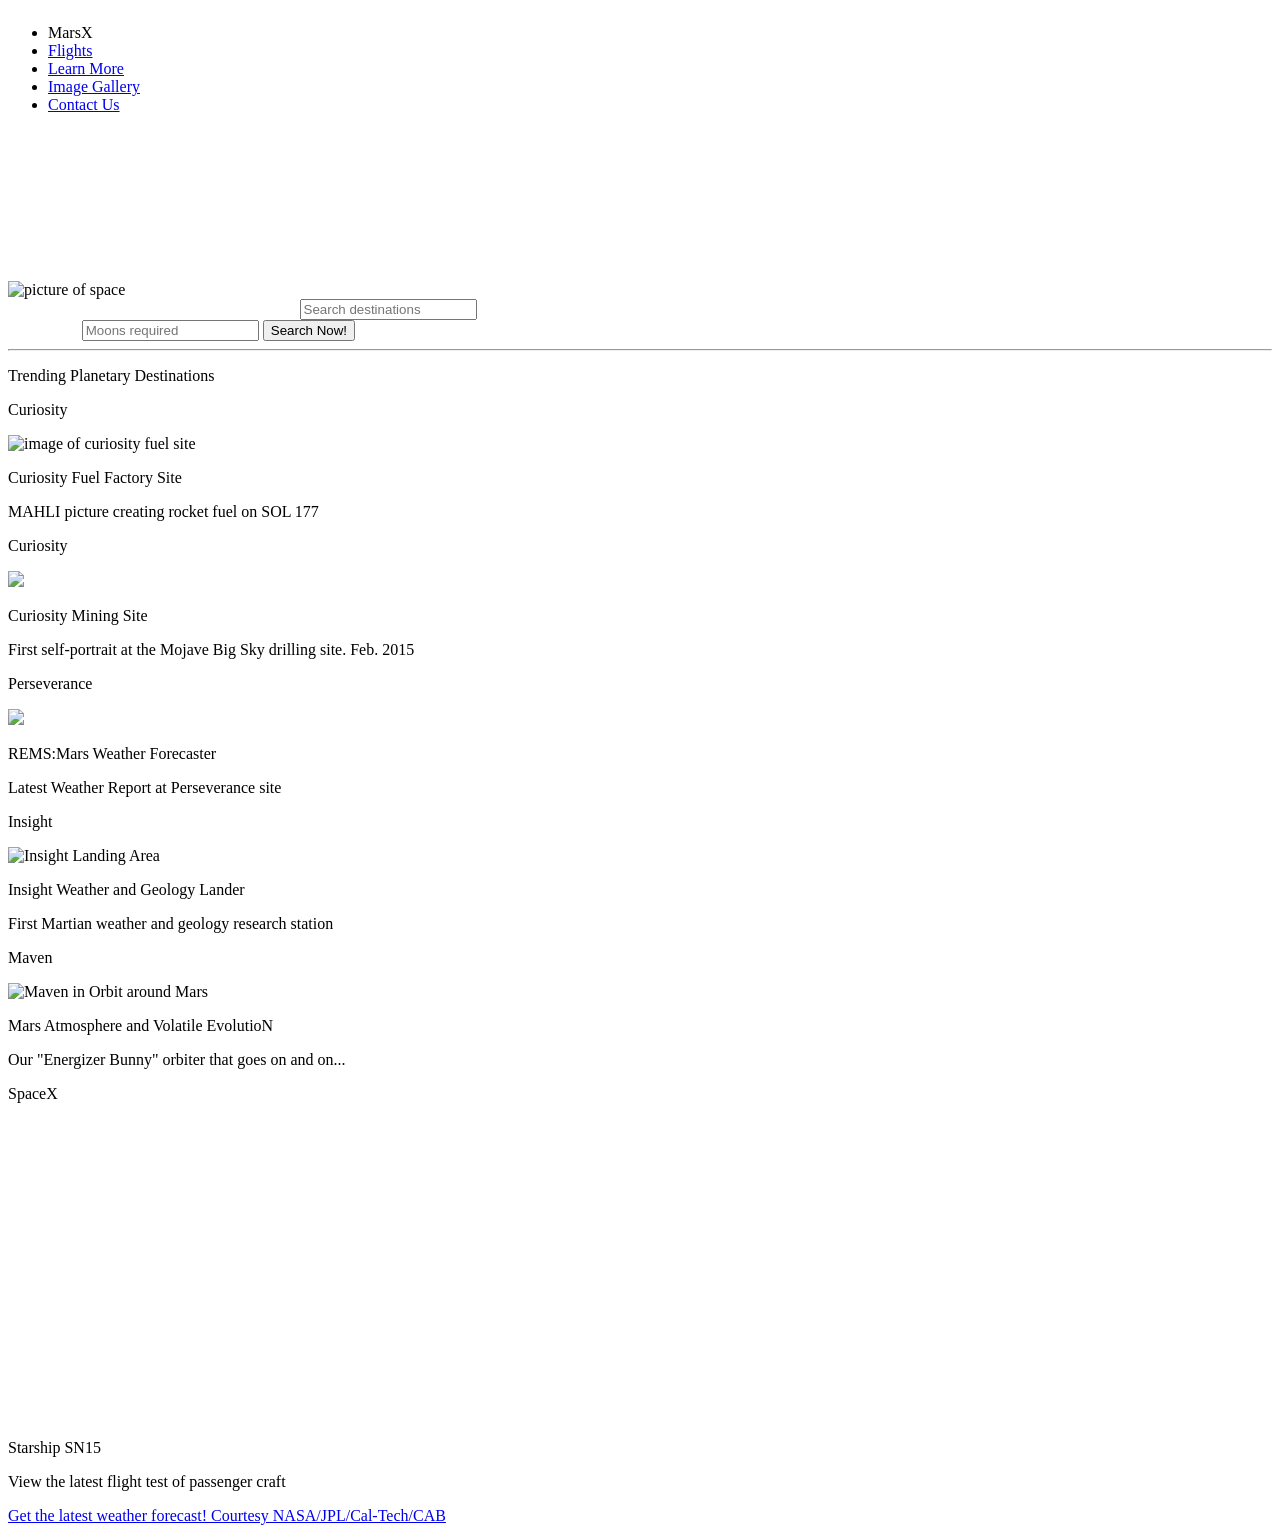
==== aboutUs.html @ 8525b249 "Merge pull request #1 from dorler/main Pull from Deb's Main prelim" ====
<!doctype html>
<html class="no-js" lang="en">
  <head>
    <meta charset="utf-8" />
    <meta name="viewport" content="width=device-width, initial-scale=1.0" />
    <title>About Us</title>
    <link rel="stylesheet" href="https://cdnjs.cloudflare.com/ajax/libs/foundation/6.4.3/css/foundation.min.css">
    <link rel="stylesheet" href="https://cdnjs.cloudflare.com/ajax/libs/foundation/6.4.3/css/foundation-prototype.min.css">
    <link href='https://cdnjs.cloudflare.com/ajax/libs/foundicons/3.0.0/foundation-icons.css' rel='stylesheet' type='text/css'>
    <link rel="stylesheet" href="assets/css/style.css">
    <!-- optional CDN for Foundation Icons ^^ -->
    <link rel="icon" type="image/x-icon" href="./assets/images/favicon.ico"/>
  </head>


  <body>
    <!-- Navigation Bar -->
      <div class="title-bar" data-responsive-toggle="realEstateMenu">
        <div class="title-bar-inner-container">
          <ul class="menu" data-responsive-menu="accordion" id="navigation-bar">
            <li class="menu-text">MarsX</li>
            <li><a href="./index.html">Flights</a></li>
            <li><a href="./aboutUs.html">Learn More</a></li>
            <li><a href="./images.html">Image Gallery</a></li>
            <li><a href="./index.html">Contact Us</a></li>
          </ul>
        </div>
      </div>

 
  
  
    <br>
    <main class="grid-container">
    <article class="grid-container" >
      <div class="grid-x grid-margin-x">
    
        <div class="medium-7 large-6 cell">
          <div class="aboutUsTitle">
          <h3>Learn more about the place 
            <br>you will call your future home</h3>
          <p class="subheader">There is beauty in space, and it is orderly. There is no weather, and there is regularity. It is predictable. Everything in space obeys the laws of physics. If you know these laws, and obey them, space will treat you kindly.</p>
        </div></div>
    
  
        <div class="show-for-large large-3 cell">
          <img src="https://www.nasa.gov/sites/default/files/styles/full_width_feature/public/images/581910main_PIA14293_full.jpg" alt="picture of space">
        </div>
    
        <div class="medium-5 large-3 cell">
          <div class="callout secondary">
            <form>
              <div class="grid-x">
                <div class="small-12 cell">
                  <label>Explore Your Dream Planet with live Images
                    <input type="text" placeholder="Search destinations">
                  </label>
                </div>
                <div class="small-12 cell">
                  <label>Click Here
                    <input type="number" placeholder="Moons required">
                  </label>
                  <button type="submit" class="button">Search Now!</button>
                </div>
              </div>
            </form>
          </div>
        </div>
    
      </div>
      <!--Article Section -->
    <div class="">
      <hr>
    </div>
    
    <div class="box">
      <p class="lead">Trending Planetary Destinations</p>
    </div>
    
    <div class="grid-x grid-margin-x small-up-1 medium-up-2 large-up-3" id="banner">
      <div class="cell">
        <div class="callout">
          <p>Curiosity</p>
          <p><img src="https://d2pn8kiwq2w21t.cloudfront.net/images/imagesmsl20150323pia16937-16.width-1320.jpg" alt="image of curiosity fuel site"></p>
          <p class="lead">Curiosity Fuel Factory Site</p>
          <p class="subheader">MAHLI picture creating rocket fuel on SOL 177</p>
        </div>
      </div>
      <div class="cell">
        <div class="callout">
          <p>Curiosity</p>
          <p><img src="https://mars.nasa.gov/system/resources/detail_files/6975_Curiosity-Rover-Portrait-Mars-Mojave-Selfie-pia19142-MALHI-Labeled-full2.jpg" />
          <p class="lead">Curiosity Mining Site</p>
          <p class="subheader">First self-portrait at the Mojave Big Sky drilling site. Feb. 2015</p>
        </div>
      </div>
      <div class="cell">
        <div class="callout">
          <p>Perseverance</p>
          <p><img src="https://s.w-x.co//util/image/w/ron-miller-mars-channel-dust-storm_980x551.jpg" /></p>
          <p class="lead">REMS:Mars Weather Forecaster</p>
          <p class="subheader">Latest Weather Report at Perseverance site</p>
        </div>
      </div>
      <div class="cell">
        <div class="callout">
          <p>Insight</p>
          <p><img src="https://cdn.geekwire.com/wp-content/uploads/2018/12/181206-mars3-768x768.jpg" alt="Insight Landing Area"></p>
          <p class="lead">Insight Weather and Geology Lander</p>
          <p class="subheader">First Martian weather and geology research station</p>
        </div>
      </div>
      <div class="cell">
        <div class="callout">
          <p>Maven</p>
          <p><img src="https://www.nasa.gov/sites/default/files/styles/full_width_feature/public/maven_mars_limb.png" alt="Maven in Orbit around Mars"></p>
          <p class="lead">Mars Atmosphere and Volatile EvolutioN</p>
          <p class="subheader">Our "Energizer Bunny" orbiter that goes on and on...</p>
        </div>
      </div>
      <div class="cell">
        <div class="callout">
          <p>SpaceX</p>
          <p><iframe width="400" height="300" src="https://www.youtube.com/embed/z9eoubnO-pE" title="YouTube video player" frameborder="0" allow="accelerometer; autoplay; clipboard-write; encrypted-media; gyroscope; picture-in-picture" allowfullscreen></iframe></p>
          <p class="lead">Starship SN15</p>
          <p class="subheader">View the latest flight test of passenger craft</p>
        </div>
      </div>
    
    </div>
    
    <div class="">
      <a href="https://mars.nasa.gov/layout/embed/image/m20weather/" class="button hollow expanded">Get the latest weather forecast! Courtesy NASA/JPL/Cal-Tech/CAB</a>
    </div>
    </article>
 
  

    <script src="https://code.jquery.com/jquery-2.1.4.min.js"></script>
    
    <script src="https://cdnjs.cloudflare.com/ajax/libs/motion-ui/1.2.3/motion-ui.min.js"></script>
    <script src="https://cdnjs.cloudflare.com/ajax/libs/foundation/6.4.3/js/foundation.min.js"></script>
    <script src="./assets/js/result.js"></script>
    <script>
      $(document).foundation();
    </script>
    </main>
  </body>
</html>
---- assets/css/style.css ----
.hide {
  display: none;
}

body {
  background: url("https://mw1.google.com/mw-planetary/sky/skytiles_v1/73_28_7.jpg");
}

label {
  color: white;
}

.grid-container {
  max-width: 1440px;
  margin: auto;
}

/* hero sections standards */

.hero-section {
  background: url("https://www.nasa.gov/sites/default/files/styles/full_width_feature/public/images/581910main_PIA14293_full.jpg")
    50% no-repeat;
  background-size: cover;
  height: 60vh;
  text-align: center;
  display: -webkit-flex;
  display: -ms-flexbox;
  display: flex;
  -webkit-align-items: center;
  -ms-flex-align: center;
  align-items: center;
  -webkit-justify-content: center;
  -ms-flex-pack: center;
  justify-content: center;
}

.hero-section .hero-section-text {
  color: #fefefe;
  text-shadow: 1px 1px 2px #0a0a0a;
}

/* Book flight Page */

.search-results {
  width: 80%;
  height: 870;
}

.ticket-form {
  background-color: #fefefe;
  text-align: center;
  color: black;
}

.ticket-form label {
  color: black;
  text-align: left;
}

.marsticket {
  color: white;
}

/* About Us Page */

.aboutUsTitle {
  color: white;
}

.form-group {
  display: -webkit-flex;
  display: -ms-flexbox;
  display: flex;
  width: 100%;
  height: 300px;
  -webkit-flex-direction: column;
  -ms-flex-direction: column;
  flex-direction: column;
  -webkit-align-items: center;
  -ms-flex-align: center;
  align-items: center;
  -webkit-justify-content: center;
  -ms-flex-pack: center;
  justify-content: center;
}

/* Main Page CSS */

.hero-search-filter {
  background: url("https://images.pexels.com/photos/115095/pexels-photo-115095.jpeg?w=940&h=650&auto=compress&cs=tinysrgb")
    center center no-repeat;
  height: 300px;
  background-size: cover;
  display: -webkit-flex;
  display: -ms-flexbox;
  display: flex;
  -webkit-align-items: center;
  -ms-flex-align: center;
  align-items: center;
}

.hero-search-filter-logo {
  margin-bottom: 2rem;
}

.hero-search-filter-content {
  display: -webkit-flex;
  display: -ms-flexbox;
  display: flex;
  width: 100%;
  height: 300px;
  -webkit-flex-direction: column;
  -ms-flex-direction: column;
  flex-direction: column;
  -webkit-align-items: center;
  -ms-flex-align: center;
  align-items: center;
  -webkit-justify-content: center;
  -ms-flex-pack: center;
  justify-content: center;
}

.hero-search-filter-menu {
  -webkit-flex-wrap: wrap;
  -ms-flex-wrap: wrap;
  flex-wrap: wrap;
}

.hero-search-filter-menu a {
  color: #fefefe;
  font-weight: bold;
}

.hero-search-filter-menu a .fa {
  font-size: 1.125rem;
  font-weight: normal;
  text-decoration: none;
}

.hero-search-filter-menu a:hover {
  text-decoration: underline;
}

.hero-search-filter-form {
  display: -webkit-flex;
  display: -ms-flexbox;
  display: flex;
  width: 90%;
  background: #fefefe;
  padding: 0.25rem;
  border-radius: 5px;
  -webkit-align-items: center;
  -ms-flex-align: center;
  align-items: center;
}

.hero-search-filter-form .divider {
  background-color: #cacaca;
  width: 1px;
}

.hero-search-filter-form label {
  margin-right: 0.75rem;
  margin-left: 0.75rem;
  color: #8a8a8a;
  font-weight: bold;
}

.hero-search-filter-form input,
.hero-search-filter-form .button {
  margin-bottom: 0;
}

.hero-search-filter-form-find,
.hero-search-filter-form-near {
  border: 0;
  box-shadow: none;
}

.hero-search-filter-form-find:focus,
.hero-search-filter-form-near:focus {
  border: 0;
  box-shadow: none;
}

.blockquote blockquote {
  display: flex;
  justify-content: center;
  padding: 16px 0;
  flex-direction: column;
  align-items: center;
}

.form-group {
  display: row;
}

/*Image Gallery Page*/
.marsimages {
  color: #8a8a8a;
  background: none;
}
.roverselector {
  background: url("https://mw1.google.com/mw-planetary/sky/skytiles_v1/73_28_7.jpg");
  color: #8a8a8a;
  padding: auto;
  display: flex;
  justify-content: center;
  padding: 16px 0;
  flex-direction: column;
  align-items: center;
}

/*footer*/

.marketing-site-footer {
  background: #2c3840;
  color: #8aa0ae;
  padding: 2rem 0 0;
}

.marketing-site-footer .marketing-site-footer-menu-social a {
  color: #fefefe;
}

.marketing-site-footer .column-block {
  margin-bottom: 30px;
}

.marketing-site-footer > .row {
  margin-bottom: 1rem;
}

.marketing-site-footer-name {
  color: #fefefe;
  margin-bottom: 1rem;
  font-size: 2rem;
}

.marketing-site-footer-title {
  color: #fefefe;
  margin-bottom: 1rem;
  font-size: 1.25rem;
}

.marketing-site-footer-block {
  display: -webkit-flex;
  display: -ms-flexbox;
  display: flex;
  margin-bottom: 1rem;
}

.marketing-site-footer-block .fa {
  font-size: 2rem;
  color: #020304;
}

.marketing-site-footer-block p {
  margin-left: 1rem;
  line-height: 1.125rem;
}

.marketing-site-footer-bottom {
  background: #020304;
  padding: 1rem 0;
}

.marketing-site-footer-bottom p,
.marketing-site-footer-bottom .menu {
  margin-bottom: 0;
}

.marketing-site-footer-bottom .marketing-site-footer-bottom-links {
  -webkit-justify-content: flex-end;
  -ms-flex-pack: end;
  justify-content: flex-end;
}

.marketing-site-footer-bottom .marketing-site-footer-bottom-links a {
  color: #8aa0ae;
}

.title-bar {
  display: flex !important;
  justify-content: center;
}

.title-bar-inner-container {
  width: 100%;
  max-width: 1440px;
}

.title-bar .menu.accordion-menu li {
  width: unset;
}

/* Media Screen  */
@media screen and (max-width: 39.9375em) {
  .hero-search-filter-menu li {
    -webkit-flex-basis: 50%;
    -ms-flex-preferred-size: 50%;
    flex-basis: 50%;
  }
  .hero-search-filter-menu li a {
    -webkit-justify-content: center;
    -ms-flex-pack: center;
    justify-content: center;
  }
}
@media screen and (max-width: 39.9375em) {
  .marketing-site-footer .columns {
    margin-bottom: 2rem;
  }
}
@media screen and (max-width: 63.9375em) {
  .marketing-site-footer-bottom .marketing-site-footer-bottom-links {
    -webkit-justify-content: center;
    -ms-flex-pack: center;
    justify-content: center;
  }
}

@media screen and (max-width: 63.9375em) {
  .marketing-site-footer-bottom {
    text-align: center;
  }
}
@media screen and (max-width: 39.9375em) {
  .hero-search-filter-form {
    width: 95%;
  }
}
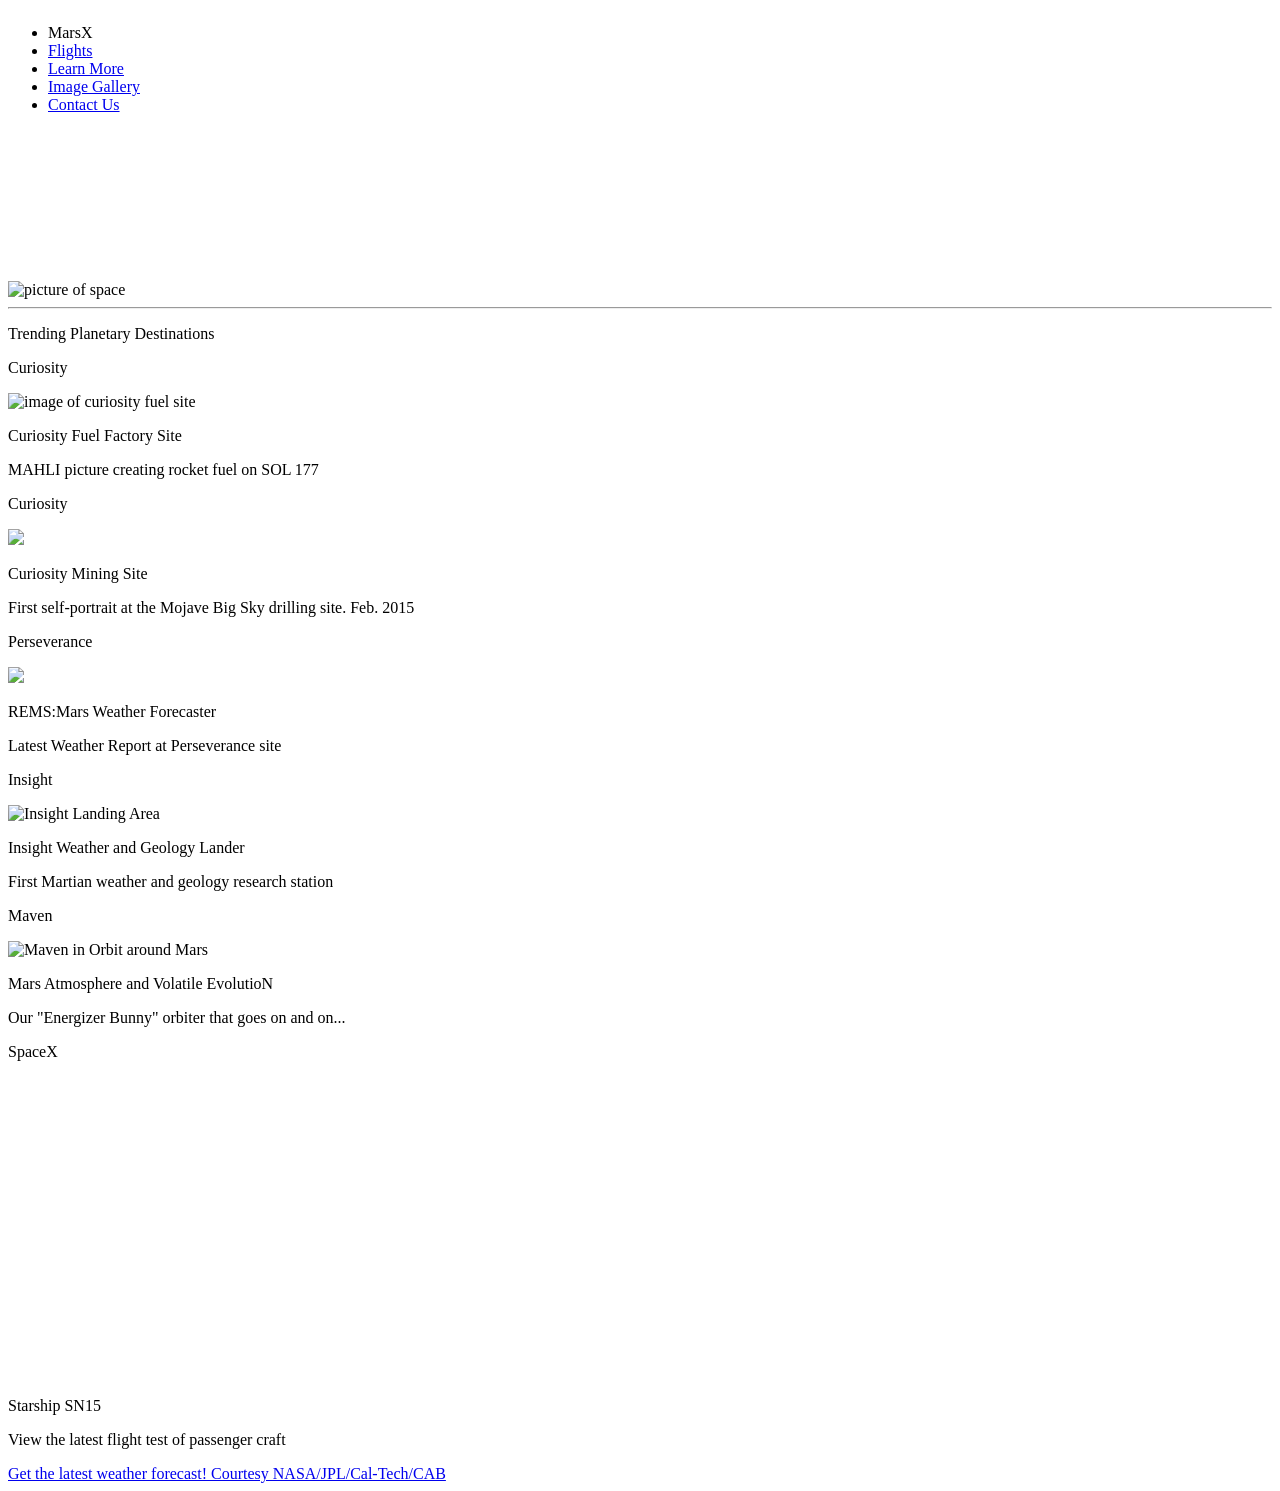
==== commit 61e1aa9a: "Merge pull request #2 from dorler/main Final final final final PR merge from dorler/main" ====
--- a/aboutUs.html
+++ b/aboutUs.html
@@ -45,26 +45,6 @@
   
         <div class="show-for-large large-3 cell">
           <img src="https://www.nasa.gov/sites/default/files/styles/full_width_feature/public/images/581910main_PIA14293_full.jpg" alt="picture of space">
-        </div>
-    
-        <div class="medium-5 large-3 cell">
-          <div class="callout secondary">
-            <form>
-              <div class="grid-x">
-                <div class="small-12 cell">
-                  <label>Explore Your Dream Planet with live Images
-                    <input type="text" placeholder="Search destinations">
-                  </label>
-                </div>
-                <div class="small-12 cell">
-                  <label>Click Here
-                    <input type="number" placeholder="Moons required">
-                  </label>
-                  <button type="submit" class="button">Search Now!</button>
-                </div>
-              </div>
-            </form>
-          </div>
         </div>
     
       </div>
--- a/assets/css/style.css
+++ b/assets/css/style.css
@@ -211,6 +211,8 @@
   align-items: center;
 }
 
+
+
 /*footer*/
 
 .marketing-site-footer {
